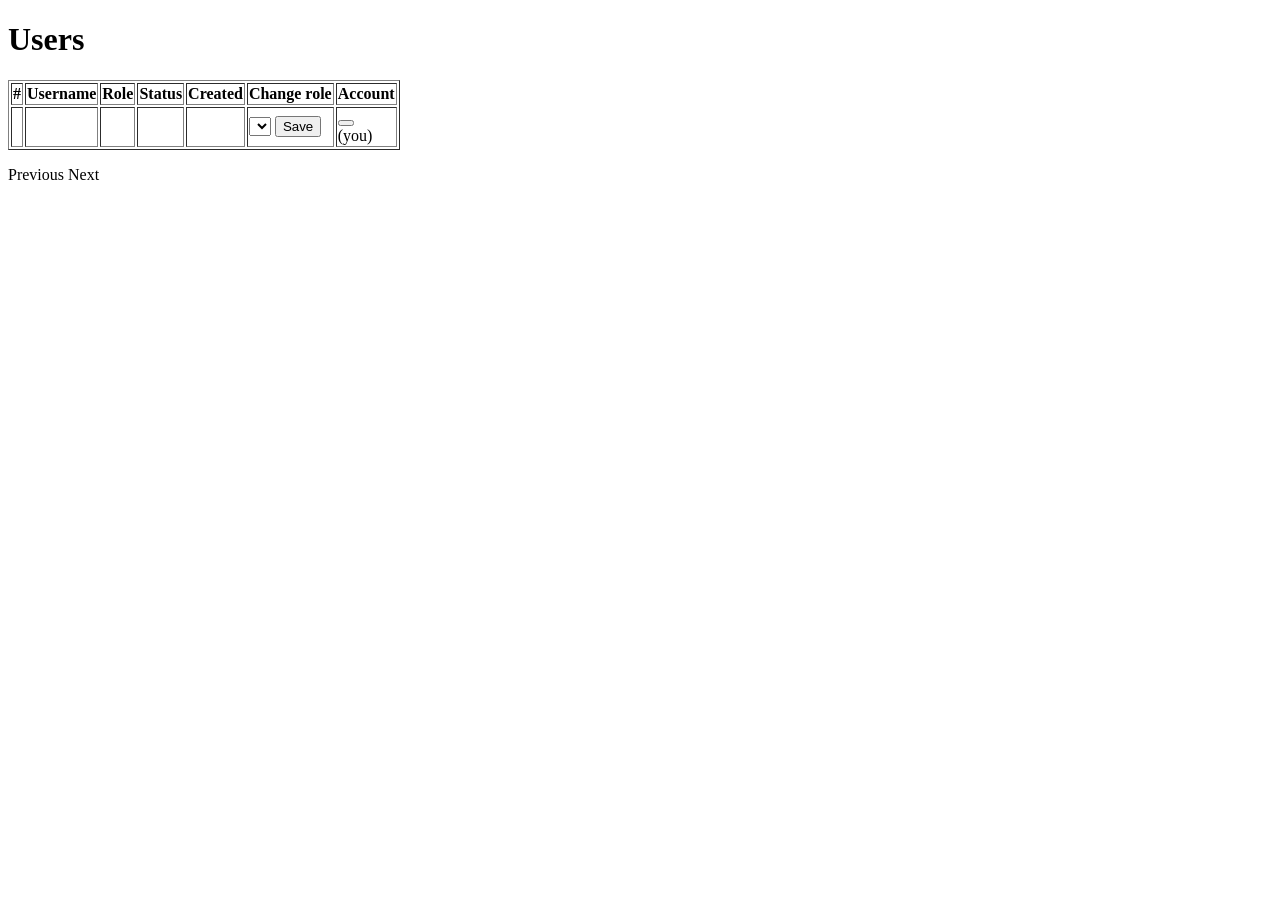
==== src/main/resources/templates/admin/users.html @ 1bf8d59f "Add admin page Contains all users. Admin can block or change a role any of them." ====
<!DOCTYPE html>
<html lang="en" xmlns:th="http://www.thymeleaf.org">
<head>
    <meta charset="UTF-8">
    <title>Users</title>
</head>
<body>
<div th:replace="~{fragments/nav :: nav}"></div>

<h1>Users</h1>

<p th:if="${message != null}" th:text="${message}"></p>
<p th:if="${error != null}" th:text="${error}"></p>

<table border="1">
    <thead>
    <tr>
        <th>#</th>
        <th>Username</th>
        <th>Role</th>
        <th>Status</th>
        <th>Created</th>
        <th>Change role</th>
        <th>Account</th>
    </tr>
    </thead>
    <tbody>
    <tr th:each="account : ${page.content}">
        <td th:text="${account.id}"></td>
        <td th:text="${account.username}"></td>
        <td th:text="${account.role}"></td>
        <td th:text="${account.enabled} ? 'Active' : 'Blocked'"></td>
        <td th:text="${#temporals.format(account.createdAt, 'yyyy-MM-dd HH:mm:ss')}"></td>
        <td>
            <form th:unless="${account.id == currentUserId}"
                  th:action="@{/admin/users/{id}/role(id=${account.id})}" method="post">
                <input type="hidden" name="page" th:value="${page.number}">
                <select name="role">
                    <option th:each="candidate : ${roles}"
                            th:value="${candidate}"
                            th:text="${candidate}"
                            th:selected="${candidate == account.role}"></option>
                </select>
                <button type="submit">Save</button>
            </form>
        </td>
        <td>
            <form th:unless="${account.id == currentUserId}"
                  th:action="@{/admin/users/{id}/enabled(id=${account.id})}" method="post">
                <input type="hidden" name="page" th:value="${page.number}">
                <input type="hidden" name="enabled" th:value="${!account.enabled}">
                <button type="submit" th:text="${account.enabled} ? 'Block' : 'Unblock'"></button>
            </form>
            <span th:if="${account.id == currentUserId}">(you)</span>
        </td>
    </tr>
    </tbody>
</table>

<p th:if="${page.totalPages > 1}">
    <a th:if="${page.hasPrevious()}" th:href="@{/admin/users(page=${page.number - 1})}">Previous</a>
    <span th:text="|Page ${page.number + 1} of ${page.totalPages}|"></span>
    <a th:if="${page.hasNext()}" th:href="@{/admin/users(page=${page.number + 1})}">Next</a>
</p>
</body>
</html>
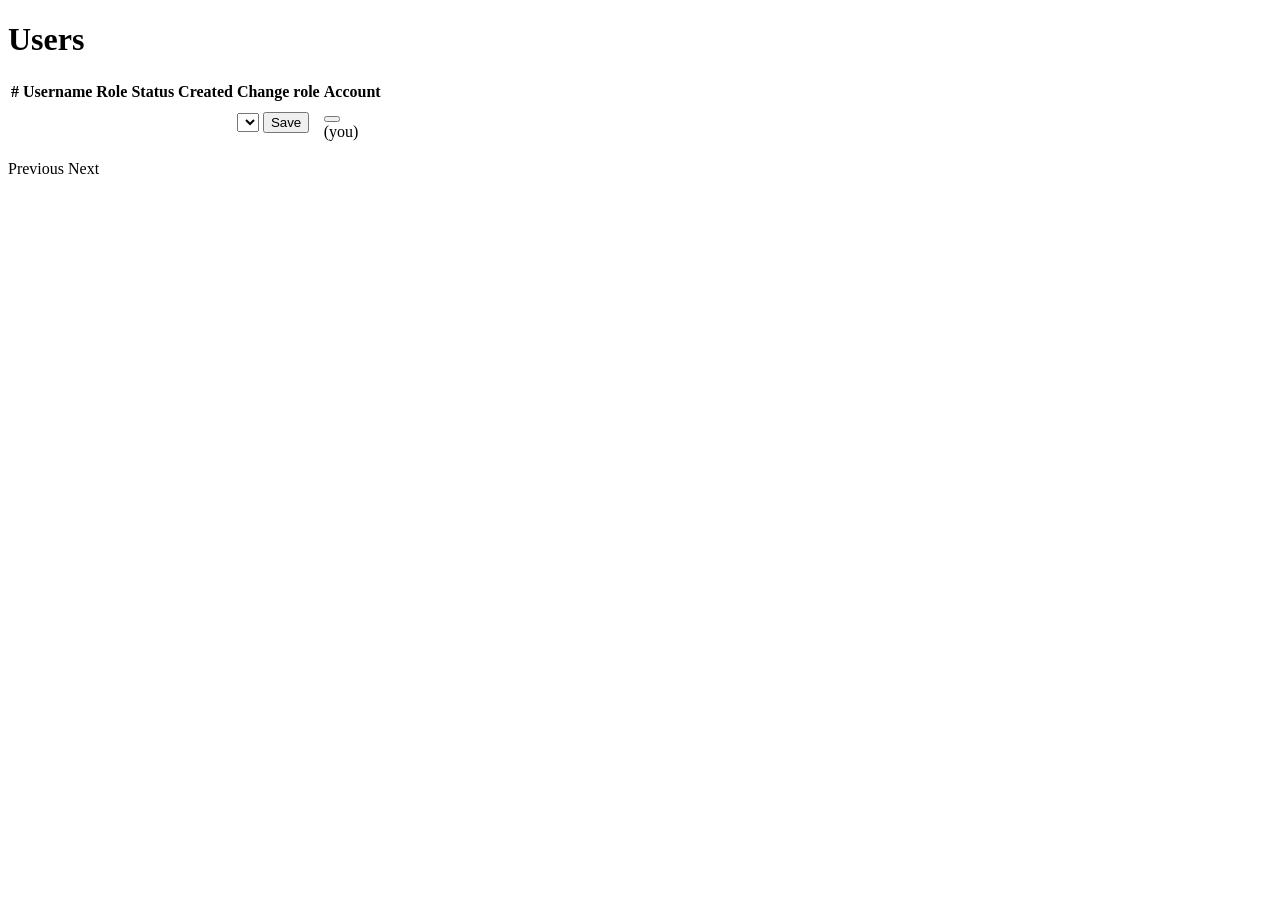
==== commit ab148ae7: "Add css for all pages Adds css and site now has css." ====
--- a/src/main/resources/templates/admin/users.html
+++ b/src/main/resources/templates/admin/users.html
@@ -1,66 +1,79 @@
 <!DOCTYPE html>
 <html lang="en" xmlns:th="http://www.thymeleaf.org">
-<head>
-    <meta charset="UTF-8">
-    <title>Users</title>
-</head>
+<head th:replace="~{fragments/head :: head('Users')}"></head>
 <body>
 <div th:replace="~{fragments/nav :: nav}"></div>
 
-<h1>Users</h1>
+<main class="container">
+    <h1>Users</h1>
 
-<p th:if="${message != null}" th:text="${message}"></p>
-<p th:if="${error != null}" th:text="${error}"></p>
+    <div class="alert alert-success" th:if="${message != null}" th:text="${message}"></div>
+    <div class="alert alert-error" th:if="${error != null}" th:text="${error}"></div>
 
-<table border="1">
-    <thead>
-    <tr>
-        <th>#</th>
-        <th>Username</th>
-        <th>Role</th>
-        <th>Status</th>
-        <th>Created</th>
-        <th>Change role</th>
-        <th>Account</th>
-    </tr>
-    </thead>
-    <tbody>
-    <tr th:each="account : ${page.content}">
-        <td th:text="${account.id}"></td>
-        <td th:text="${account.username}"></td>
-        <td th:text="${account.role}"></td>
-        <td th:text="${account.enabled} ? 'Active' : 'Blocked'"></td>
-        <td th:text="${#temporals.format(account.createdAt, 'yyyy-MM-dd HH:mm:ss')}"></td>
-        <td>
-            <form th:unless="${account.id == currentUserId}"
-                  th:action="@{/admin/users/{id}/role(id=${account.id})}" method="post">
-                <input type="hidden" name="page" th:value="${page.number}">
-                <select name="role">
-                    <option th:each="candidate : ${roles}"
-                            th:value="${candidate}"
-                            th:text="${candidate}"
-                            th:selected="${candidate == account.role}"></option>
-                </select>
-                <button type="submit">Save</button>
-            </form>
-        </td>
-        <td>
-            <form th:unless="${account.id == currentUserId}"
-                  th:action="@{/admin/users/{id}/enabled(id=${account.id})}" method="post">
-                <input type="hidden" name="page" th:value="${page.number}">
-                <input type="hidden" name="enabled" th:value="${!account.enabled}">
-                <button type="submit" th:text="${account.enabled} ? 'Block' : 'Unblock'"></button>
-            </form>
-            <span th:if="${account.id == currentUserId}">(you)</span>
-        </td>
-    </tr>
-    </tbody>
-</table>
+    <div class="card">
+        <div class="table-wrap">
+            <table class="table">
+                <thead>
+                <tr>
+                    <th>#</th>
+                    <th>Username</th>
+                    <th>Role</th>
+                    <th>Status</th>
+                    <th>Created</th>
+                    <th>Change role</th>
+                    <th>Account</th>
+                </tr>
+                </thead>
+                <tbody>
+                <tr th:each="account : ${page.content}">
+                    <td th:text="${account.id}"></td>
+                    <td th:text="${account.username}"></td>
+                    <td>
+                        <span class="badge"
+                              th:classappend="${account.role.name() == 'ADMIN'} ? 'badge-admin' : 'badge-user'"
+                              th:text="${account.role}"></span>
+                    </td>
+                    <td>
+                        <span class="badge"
+                              th:classappend="${account.enabled} ? 'badge-active' : 'badge-blocked'"
+                              th:text="${account.enabled} ? 'Active' : 'Blocked'"></span>
+                    </td>
+                    <td th:text="${#temporals.format(account.createdAt, 'yyyy-MM-dd HH:mm:ss')}"></td>
+                    <td>
+                        <form th:unless="${account.id == currentUserId}"
+                              th:action="@{/admin/users/{id}/role(id=${account.id})}" method="post">
+                            <input type="hidden" name="page" th:value="${page.number}">
+                            <select name="role">
+                                <option th:each="candidate : ${roles}"
+                                        th:value="${candidate}"
+                                        th:text="${candidate}"
+                                        th:selected="${candidate == account.role}"></option>
+                            </select>
+                            <button type="submit" class="btn btn-secondary btn-small">Save</button>
+                        </form>
+                    </td>
+                    <td>
+                        <form th:unless="${account.id == currentUserId}"
+                              th:action="@{/admin/users/{id}/enabled(id=${account.id})}" method="post">
+                            <input type="hidden" name="page" th:value="${page.number}">
+                            <input type="hidden" name="enabled" th:value="${!account.enabled}">
+                            <button type="submit" class="btn btn-small"
+                                    th:classappend="${account.enabled} ? 'btn-danger' : 'btn-secondary'"
+                                    th:text="${account.enabled} ? 'Block' : 'Unblock'"></button>
+                        </form>
+                        <span class="muted" th:if="${account.id == currentUserId}">(you)</span>
+                    </td>
+                </tr>
+                </tbody>
+            </table>
+        </div>
 
-<p th:if="${page.totalPages > 1}">
-    <a th:if="${page.hasPrevious()}" th:href="@{/admin/users(page=${page.number - 1})}">Previous</a>
-    <span th:text="|Page ${page.number + 1} of ${page.totalPages}|"></span>
-    <a th:if="${page.hasNext()}" th:href="@{/admin/users(page=${page.number + 1})}">Next</a>
-</p>
+        <p class="pagination" th:if="${page.totalPages > 1}">
+            <a th:if="${page.hasPrevious()}" th:href="@{/admin/users(page=${page.number - 1})}">Previous</a>
+            <span class="muted" th:text="|Page ${page.number + 1} of ${page.totalPages}|"></span>
+            <a th:if="${page.hasNext()}" th:href="@{/admin/users(page=${page.number + 1})}">Next</a>
+        </p>
+    </div>
+</main>
 </body>
 </html>
